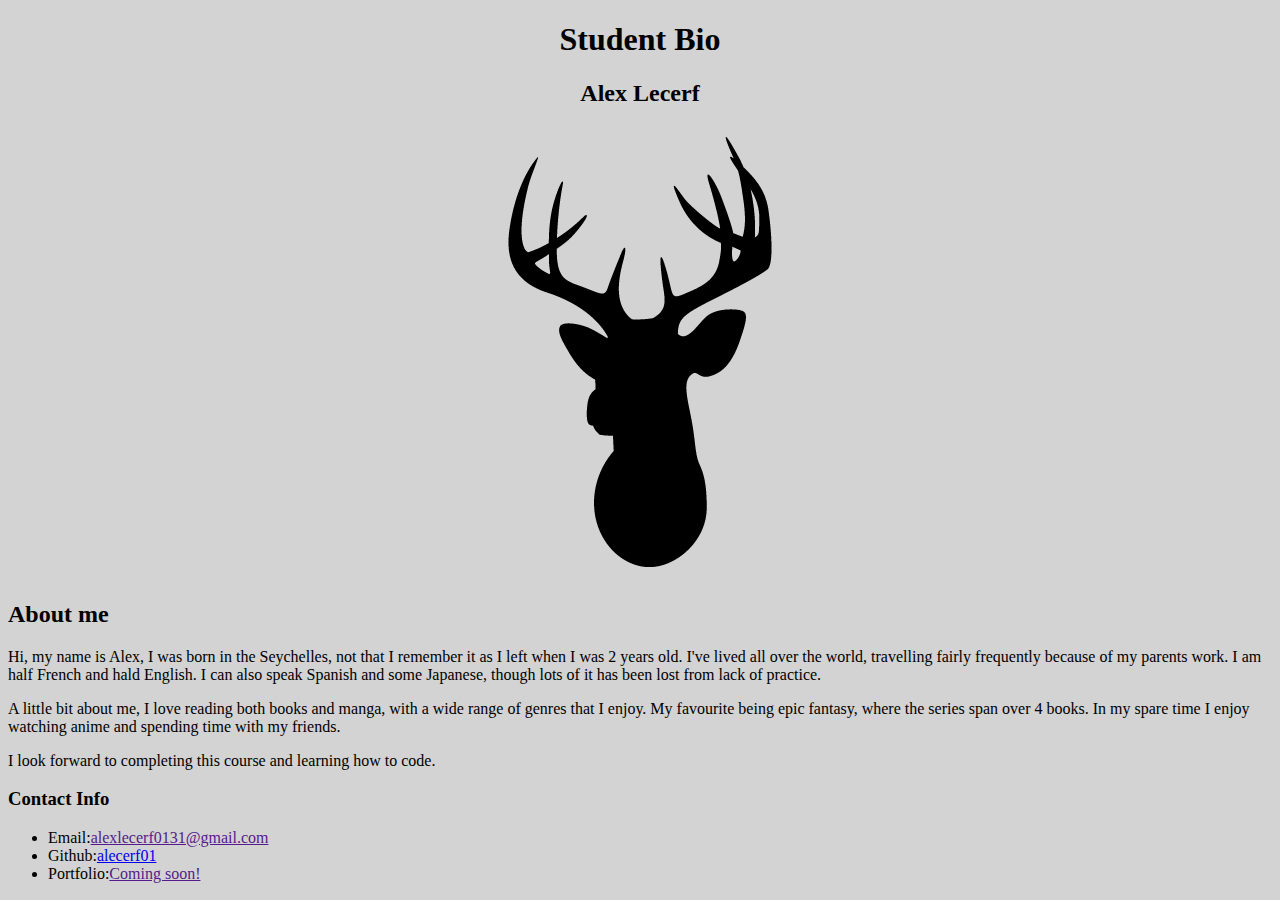
==== MyBio.html @ 76d1688d "Adding Bio Content and adding image" ====
<!DOCTYPE html>

   <head></head>

<body bgcolor="lightgrey">
<header color="white">
   <h1><text-align><center>Student Bio</center></text-align></h1>

   <h2><text-align><center>Alex Lecerf</center></text-align></h2>

   <a><text-align><center><img src="./StagHead.png" alt="Profile image of Stag."</center></text-align></a>
</header>

<div>
   <h2 color="white">About me</h2>

    <p>Hi, my name is Alex, I was born in the Seychelles, not that I remember it as I left when I was 2 years old. I've lived all over the world, travelling fairly frequently because of my parents work. I am half French and hald English. I can also speak Spanish and some Japanese, though lots of it has been lost from lack of practice.</p>
    <p>A little bit about me, I love reading both books and manga, with a wide range of genres that I enjoy. My favourite being epic fantasy, where the series span over 4 books. In my spare time I enjoy watching anime and spending time with my friends.</p>
    <p>I look forward to completing this course and learning how to code.</p>

   <h3>Contact Info</h3>
        <ul>
           <li>Email:<a href>alexlecerf0131@gmail.com</a></li>
           <li>Github:<a href="https://github.com/alecerf01">alecerf01</a></li>
           <li>Portfolio:<a href>Coming soon!</a></li>
        </ul>
</div>
</body>
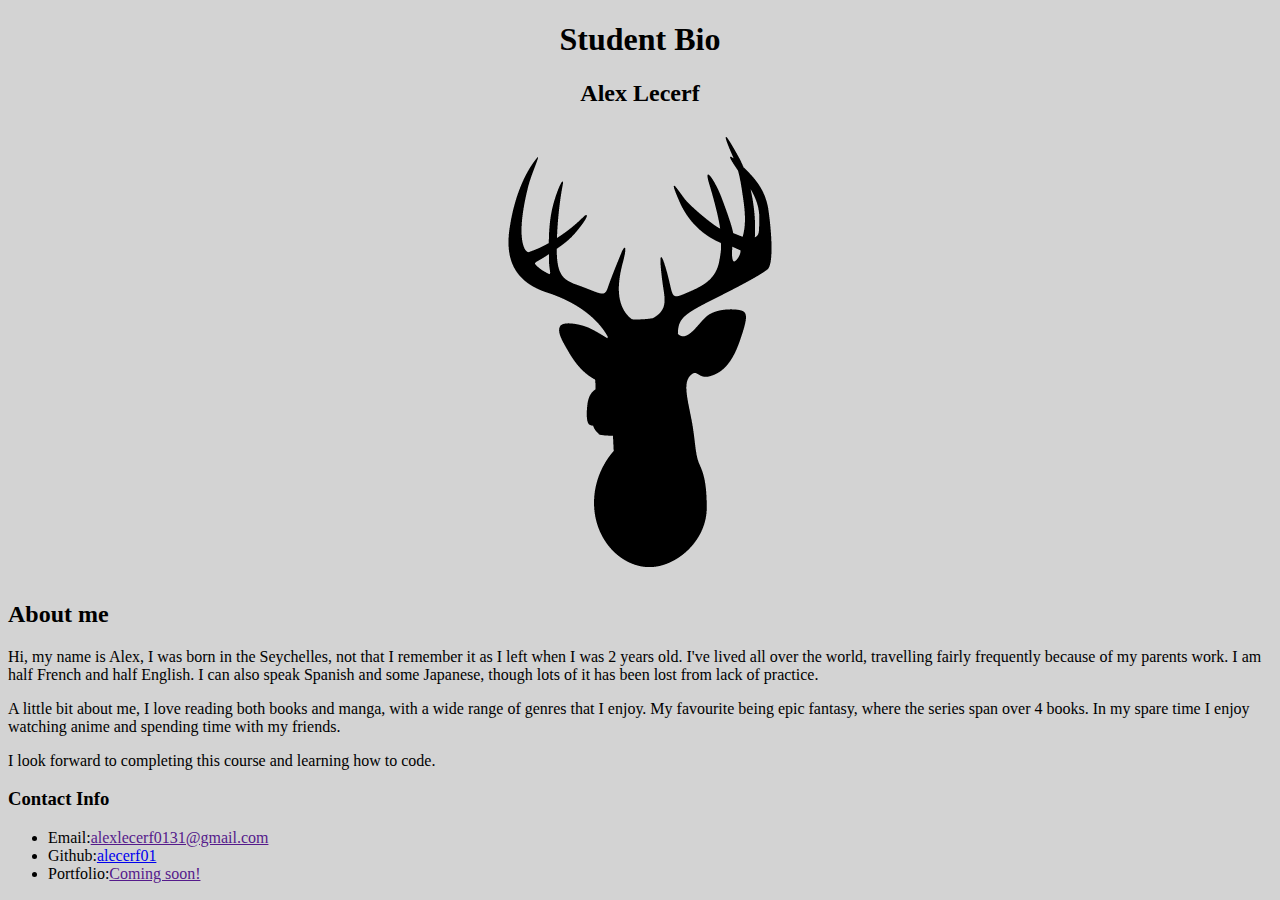
==== commit 0e169e13: "correcting spelling" ====
--- a/MyBio.html
+++ b/MyBio.html
@@ -1,6 +1,8 @@
 <!DOCTYPE html>
 
-   <head></head>
+   <head>
+      <title>My Bio</title>
+   </head>
 
 <body bgcolor="lightgrey">
 <header color="white">
@@ -14,7 +16,7 @@
 <div>
    <h2 color="white">About me</h2>
 
-    <p>Hi, my name is Alex, I was born in the Seychelles, not that I remember it as I left when I was 2 years old. I've lived all over the world, travelling fairly frequently because of my parents work. I am half French and hald English. I can also speak Spanish and some Japanese, though lots of it has been lost from lack of practice.</p>
+    <p>Hi, my name is Alex, I was born in the Seychelles, not that I remember it as I left when I was 2 years old. I've lived all over the world, travelling fairly frequently because of my parents work. I am half French and half English. I can also speak Spanish and some Japanese, though lots of it has been lost from lack of practice.</p>
     <p>A little bit about me, I love reading both books and manga, with a wide range of genres that I enjoy. My favourite being epic fantasy, where the series span over 4 books. In my spare time I enjoy watching anime and spending time with my friends.</p>
     <p>I look forward to completing this course and learning how to code.</p>
 
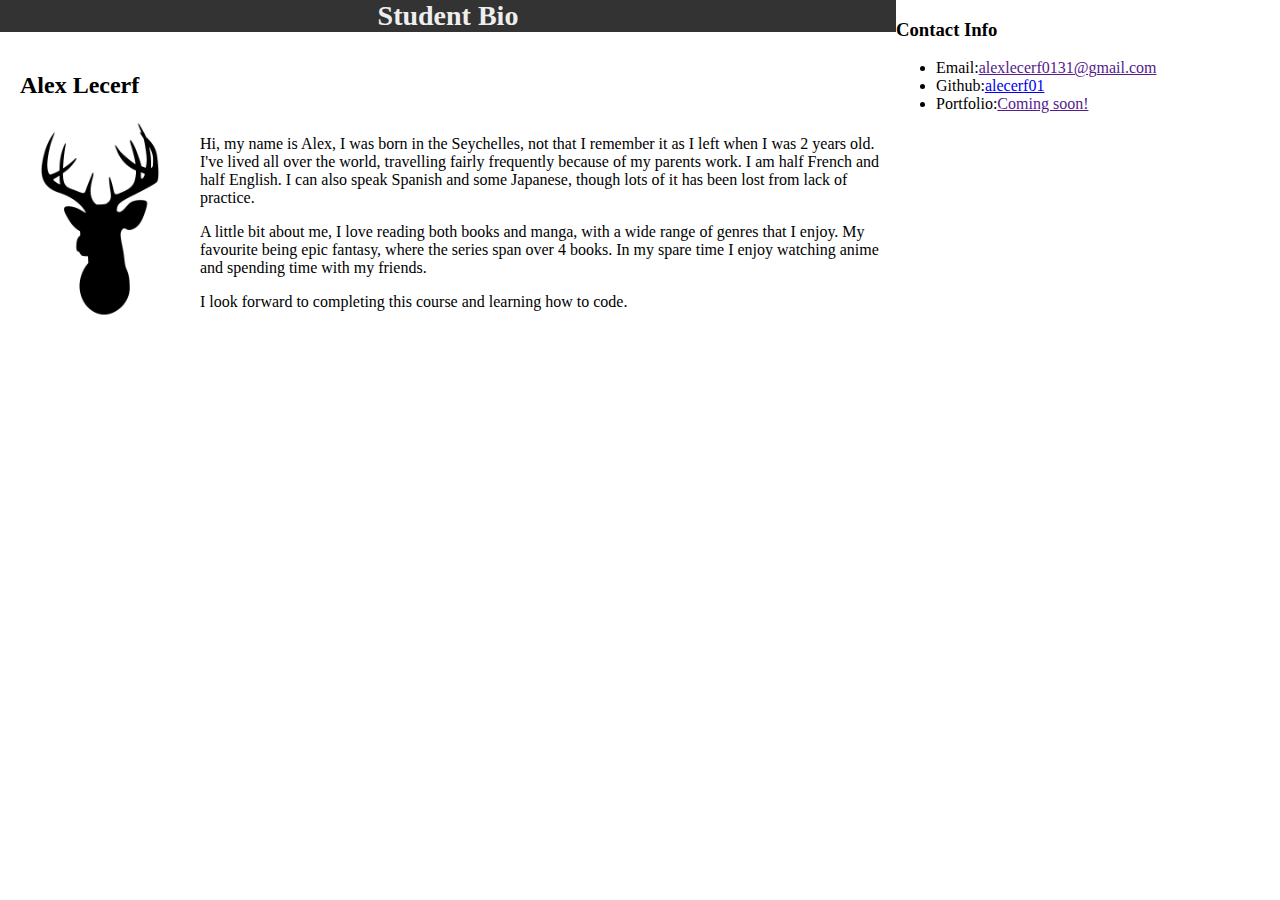
==== commit 4926f20d: "adding style sheet instructions" ====
--- a/MyBio.html
+++ b/MyBio.html
@@ -1,31 +1,48 @@
 <!DOCTYPE html>
+<html lang="en">
 
-   <head>
-      <title>My Bio</title>
-   </head>
+<head>
+   <link rel="stylesheet" type="text/css" href="./style.css">
+   <title>My Bio</title>
+</head>
 
-<body bgcolor="lightgrey">
-<header color="white">
-   <h1><text-align><center>Student Bio</center></text-align></h1>
+<body>
+   <section>
+      <div class="container" id="main-bio">
+         <header>
+            <h1>Student Bio</h1>
+         </header>
 
-   <h2><text-align><center>Alex Lecerf</center></text-align></h2>
+         <h2>Alex Lecerf</h2>
 
-   <a><text-align><center><img src="./StagHead.png" alt="Profile image of Stag."</center></text-align></a>
-</header>
+         <section>
+            <div class="container" id="bio-image">
+               <img src="./StagHead.png" alt="Profile image of Stag.">
+            </div>
+         </section>
 
-<div>
-   <h2 color="white">About me</h2>
+         <p>Hi, my name is Alex, I was born in the Seychelles, not that I remember it as I left when I was 2 years old.
+            I've lived all over the world, travelling fairly frequently because of my parents work. I am half French and
+            half English. I can also speak Spanish and some Japanese, though lots of it has been lost from lack of
+            practice.</p>
+         <p>A little bit about me, I love reading both books and manga, with a wide range of genres that I enjoy. My
+            favourite being epic fantasy, where the series span over 4 books. In my spare time I enjoy watching anime
+            and
+            spending time with my friends.</p>
+         <p>I look forward to completing this course and learning how to code.</p>
+      </div>
+   </section>
 
-    <p>Hi, my name is Alex, I was born in the Seychelles, not that I remember it as I left when I was 2 years old. I've lived all over the world, travelling fairly frequently because of my parents work. I am half French and half English. I can also speak Spanish and some Japanese, though lots of it has been lost from lack of practice.</p>
-    <p>A little bit about me, I love reading both books and manga, with a wide range of genres that I enjoy. My favourite being epic fantasy, where the series span over 4 books. In my spare time I enjoy watching anime and spending time with my friends.</p>
-    <p>I look forward to completing this course and learning how to code.</p>
-
-   <h3>Contact Info</h3>
-        <ul>
-           <li>Email:<a href>alexlecerf0131@gmail.com</a></li>
-           <li>Github:<a href="https://github.com/alecerf01">alecerf01</a></li>
-           <li>Portfolio:<a href>Coming soon!</a></li>
-        </ul>
-</div>
+   <section>
+      <div class="container" id="contact-info">
+         <h3>Contact Info</h3>
+         <ul>
+            <li>Email:<a href>alexlecerf0131@gmail.com</a></li>
+            <li>Github:<a href="https://github.com/alecerf01">alecerf01</a></li>
+            <li>Portfolio:<a href>Coming soon!</a></li>
+         </ul>
+      </div>
+   </section>
 </body>
 
+</html>--- a/style.css
+++ b/style.css
@@ -0,0 +1,46 @@
+body {
+    font-family: Georgia, 'Times New Roman', Times, serif;
+    margin: 0;
+    padding: 0;
+}
+
+header {
+    width: 0 auto;
+    margin: 0;
+    padding: 0;
+    background-color: #333333;
+}
+
+h1 {
+    text-align: center;
+    color: #eee;
+    font-size: 28px;
+    margin: 0;
+    padding: 0;
+}
+
+h2 {
+    width: 1024px;
+    font-size: 24px;
+    margin: 20px 0 auto;
+    padding: 20px;
+}
+
+#main-bio,
+#bio-image,
+#contact-info {
+    float: left;
+}
+
+img {
+    height: 200px;
+    width: 200px;
+}
+
+#main-bio {
+    width: 70%;
+}
+
+#contact-info {
+    width: 30%;
+}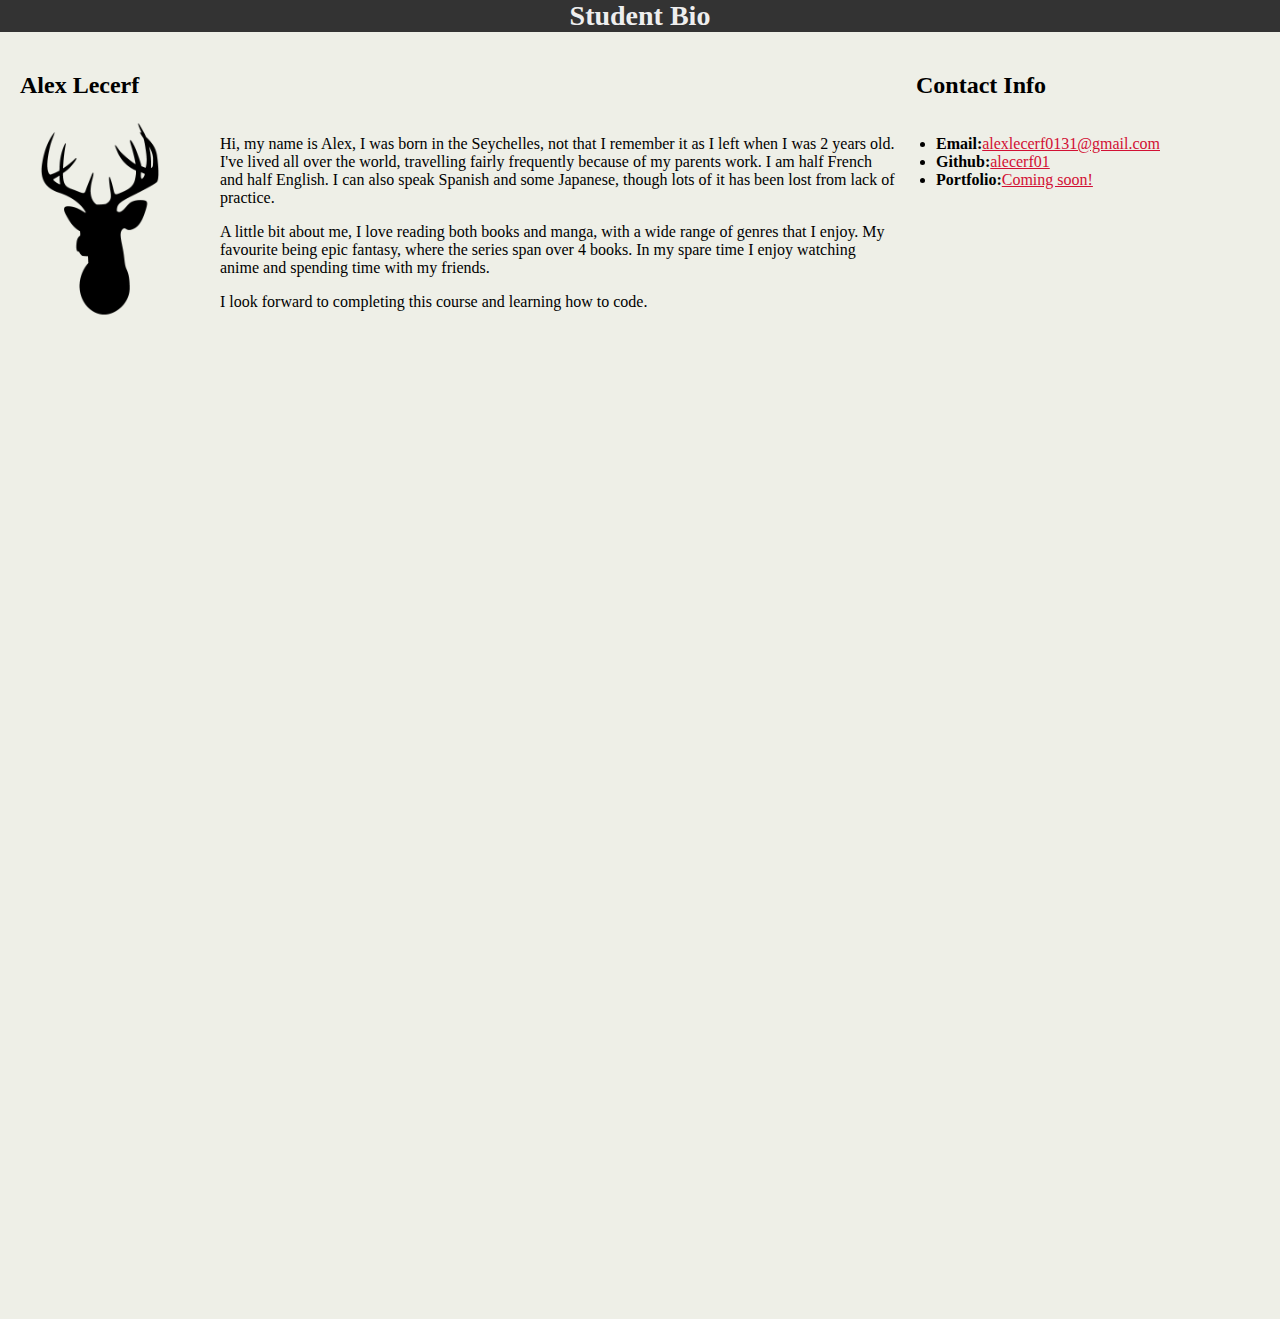
==== commit 59093a52: "corrected styling errors" ====
--- a/MyBio.html
+++ b/MyBio.html
@@ -2,25 +2,30 @@
 <html lang="en">
 
 <head>
+   <meta charset="UTF-8">
    <link rel="stylesheet" type="text/css" href="./style.css">
    <title>My Bio</title>
 </head>
 
 <body>
-   <section>
-      <div class="container" id="main-bio">
-         <header>
-            <h1>Student Bio</h1>
-         </header>
+
+   <header>
+      <h1>Student Bio</h1>
+   </header>
+   <div class="container">
+
+      <section id="main-bio">
 
          <h2>Alex Lecerf</h2>
 
-         <section>
-            <div class="container" id="bio-image">
-               <img src="./StagHead.png" alt="Profile image of Stag.">
-            </div>
-         </section>
 
+         <!--This is an image--->
+
+
+         <img id="bio-image" src="./StagHead.png" alt="Profile image of Stag.">
+
+
+         <!--Bio paragraph-->
          <p>Hi, my name is Alex, I was born in the Seychelles, not that I remember it as I left when I was 2 years old.
             I've lived all over the world, travelling fairly frequently because of my parents work. I am half French and
             half English. I can also speak Spanish and some Japanese, though lots of it has been lost from lack of
@@ -30,19 +35,18 @@
             and
             spending time with my friends.</p>
          <p>I look forward to completing this course and learning how to code.</p>
-      </div>
-   </section>
+      </section>
 
-   <section>
-      <div class="container" id="contact-info">
-         <h3>Contact Info</h3>
+      <section id="contact-info">
+         <h2>Contact Info</h2>
          <ul>
-            <li>Email:<a href>alexlecerf0131@gmail.com</a></li>
-            <li>Github:<a href="https://github.com/alecerf01">alecerf01</a></li>
-            <li>Portfolio:<a href>Coming soon!</a></li>
+
+            <li><strong>Email:</strong><a href>alexlecerf0131@gmail.com</a></li>
+            <li><strong>Github:</strong><a href="https://github.com/alecerf01">alecerf01</a></li>
+            <li><strong>Portfolio:</strong><a href>Coming soon!</a></li>
          </ul>
-      </div>
-   </section>
+      </section>
+   </div>
 </body>
 
 </html>--- a/style.css
+++ b/style.css
@@ -1,4 +1,5 @@
 body {
+    background-color: #eeefe7;
     font-family: Georgia, 'Times New Roman', Times, serif;
     margin: 0;
     padding: 0;
@@ -20,10 +21,13 @@
 }
 
 h2 {
-    width: 1024px;
     font-size: 24px;
     margin: 20px 0 auto;
     padding: 20px;
+}
+
+#container {
+    width: 1024px
 }
 
 #main-bio,
@@ -32,9 +36,11 @@
     float: left;
 }
 
-img {
+#bio-image {
+    width: 200px;
     height: 200px;
-    width: 200px;
+    margin-right: 20px;
+    margin-bottom: 1000px;
 }
 
 #main-bio {
@@ -43,4 +49,8 @@
 
 #contact-info {
     width: 30%;
+}
+
+a {
+    color: #d21034;
 }